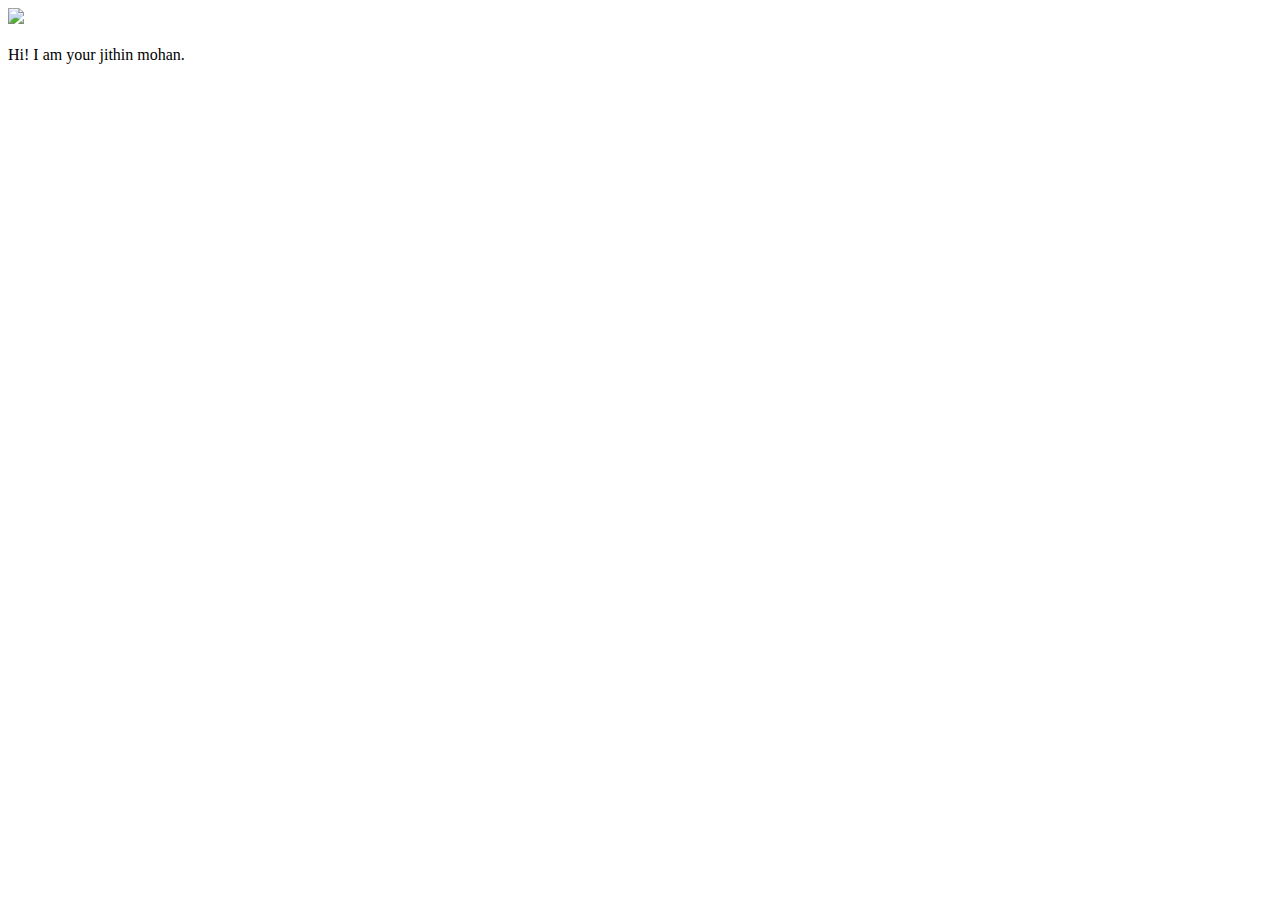
==== ui/index.html @ b094f5f5 "[imad-console] Updates ui/index.html" ====
<!doctype html>
<html>
    <head>
        <link href="/ui/style.css" rel="stylesheet" />
    </head>
    <body>
        <div class="center">
            <img src="/ui/madi.png" class="img-medium"/>
        </div>
        <br>
        <div class="center text-big bold">
            Hi! I am your jithin mohan.
        </div>
        <script type="text/javascript" src="/ui/main.js">
        </script>
    </body>
</html>
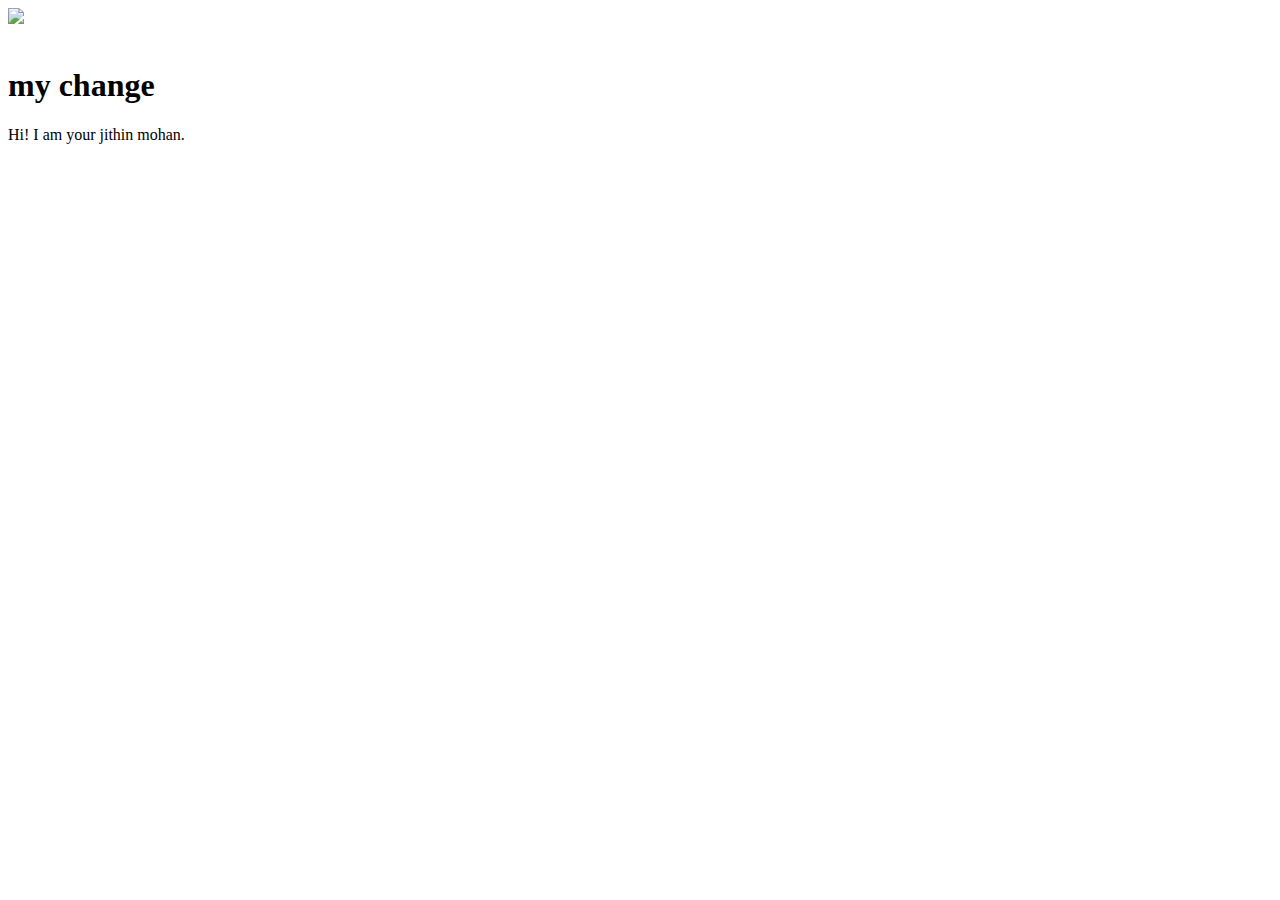
==== commit 5d1f03b3: "made some locally" ====
--- a/ui/index.html
+++ b/ui/index.html
@@ -9,6 +9,7 @@
         </div>
         <br>
         <div class="center text-big bold">
+		<h1>my change</h1>
             Hi! I am your jithin mohan.
         </div>
         <script type="text/javascript" src="/ui/main.js">
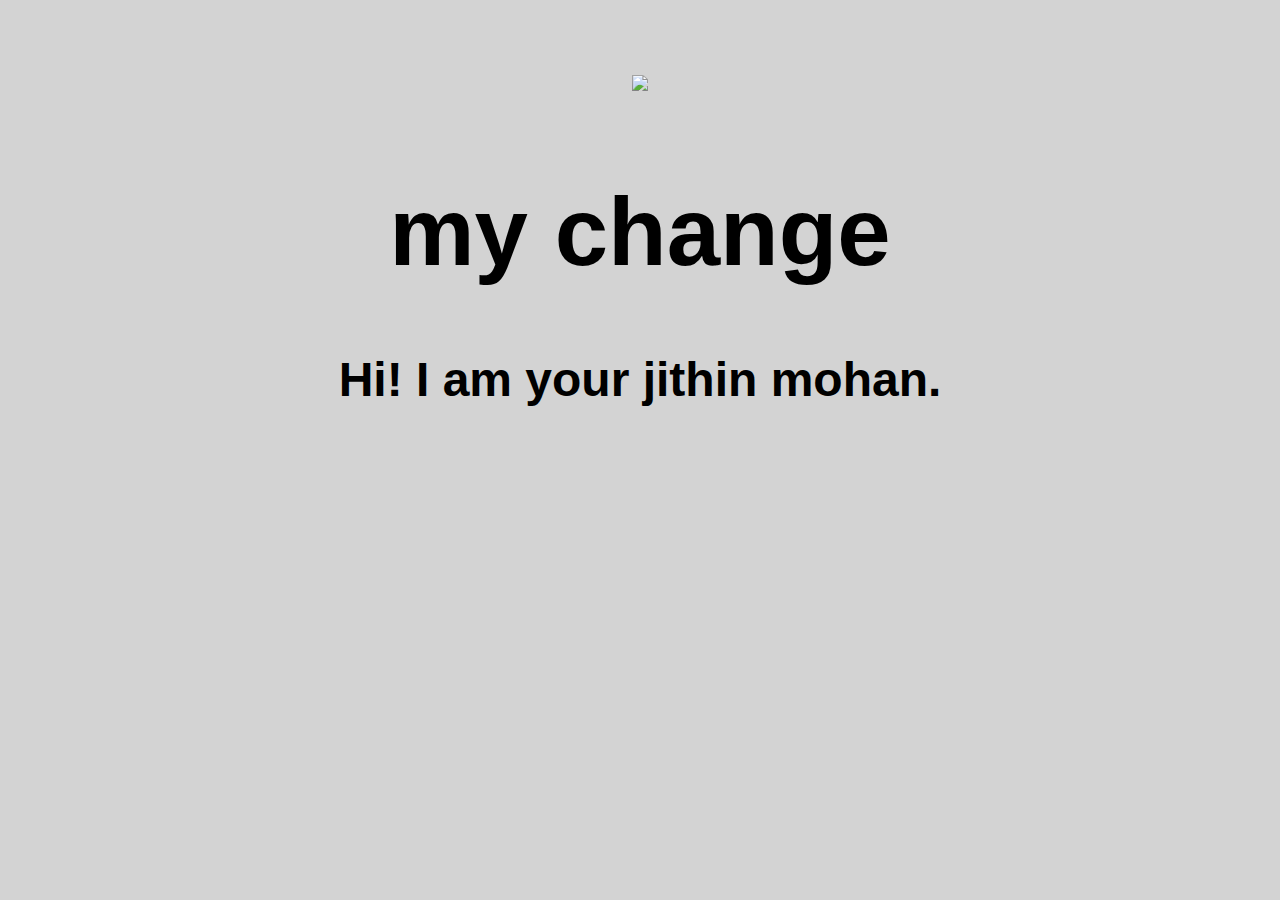
==== commit 811d4f84: "[imad-console] Updates ui/index.html" ====
--- a/ui/index.html
+++ b/ui/index.html
@@ -12,6 +12,9 @@
 		<h1>my change</h1>
             Hi! I am your jithin mohan.
         </div>
+        <script>
+            alert("continue");
+        </script>
         <script type="text/javascript" src="/ui/main.js">
         </script>
     </body>
--- a/ui/style.css
+++ b/ui/style.css
@@ -0,0 +1,32 @@
+body {
+    font-family: sans-serif;
+    background-color: lightgrey;
+    margin-top: 75px;
+}
+
+.center {
+    text-align: center;
+}
+
+.text-big {
+    font-size: 300%;
+}
+
+.bold {
+    font-weight: bold;
+}
+
+.img-medium {
+    height: 200px;
+}
+
+    .container {
+            max-width: 800px;
+            margin: 0 auto;
+            font-family: sans-serif;
+            color: blue;
+            padding-top: 10;
+            padding-right: 20;
+            padding-left: 20;
+            color: white;
+            }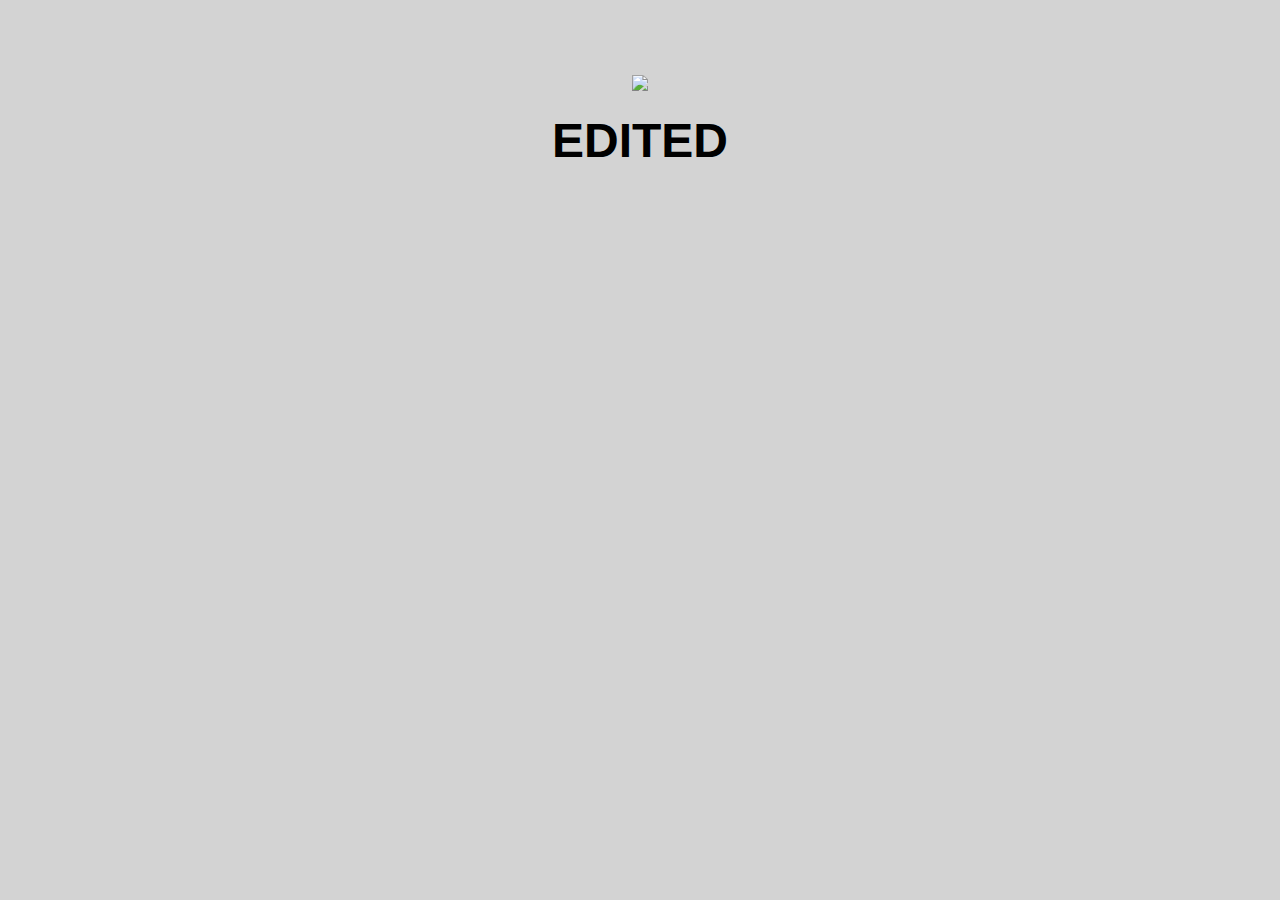
==== commit 156c18c2: "[imad-console] Updates ui/index.html" ====
--- a/ui/index.html
+++ b/ui/index.html
@@ -4,18 +4,20 @@
         <link href="/ui/style.css" rel="stylesheet" />
     </head>
     <body>
-        <div class="center">
-            <img src="/ui/madi.png" class="img-medium"/>
+        <div clss="container" >
+                <div class="center">
+                    <img src="/ui/madi.png" class="img-medium"/>
+                </div>
+                <br>
+                <div class="center text-big bold" id="main-text">
+        		<h1>my change</h1>
+                    Hi! I am your jithin mohan.
+                </div>
+                <script>
+                    alert("continue");
+                </script>
+                <script type="text/javascript" src="/ui/main.js">
+                </script>
         </div>
-        <br>
-        <div class="center text-big bold">
-		<h1>my change</h1>
-            Hi! I am your jithin mohan.
-        </div>
-        <script>
-            alert("continue");
-        </script>
-        <script type="text/javascript" src="/ui/main.js">
-        </script>
     </body>
 </html>
